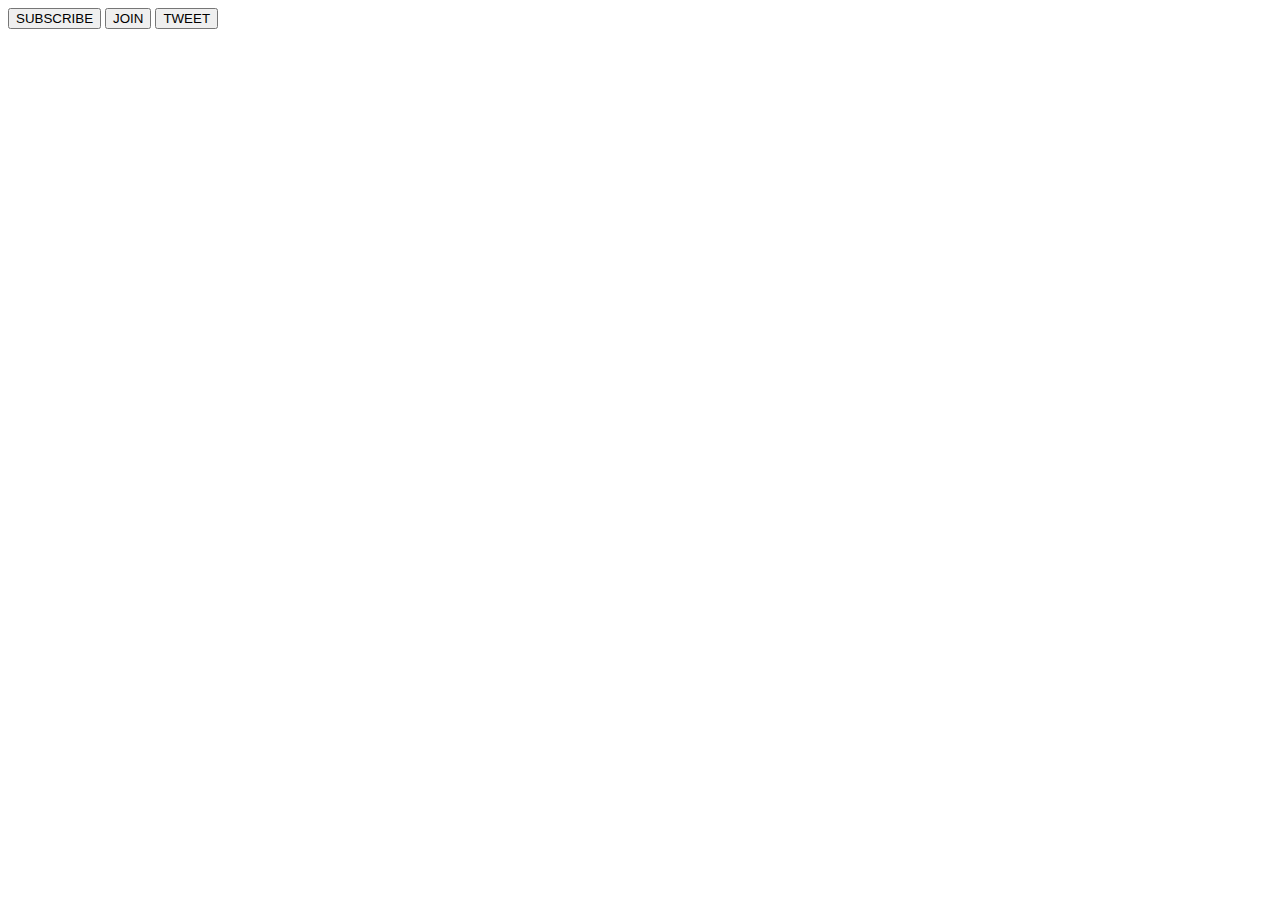
==== index.html @ ca5a797d "most recent commit" ====
<!DOCTYPE html>
<html lang="en">
<head>
    <meta charset="UTF-8">
    <meta name="viewport" content="width=device-width, initial-scale=1.0">
    <title>Youtube Project</title>
    <link rel="stylesheet" href="">
</head>
<body>
    
    <button class="subscribe-button">
        SUBSCRIBE
    </button>

    <button class="join-button">
        JOIN
    </button>

    <button class="tweet-button">
        TWEET
    </button>

</body>
</html>
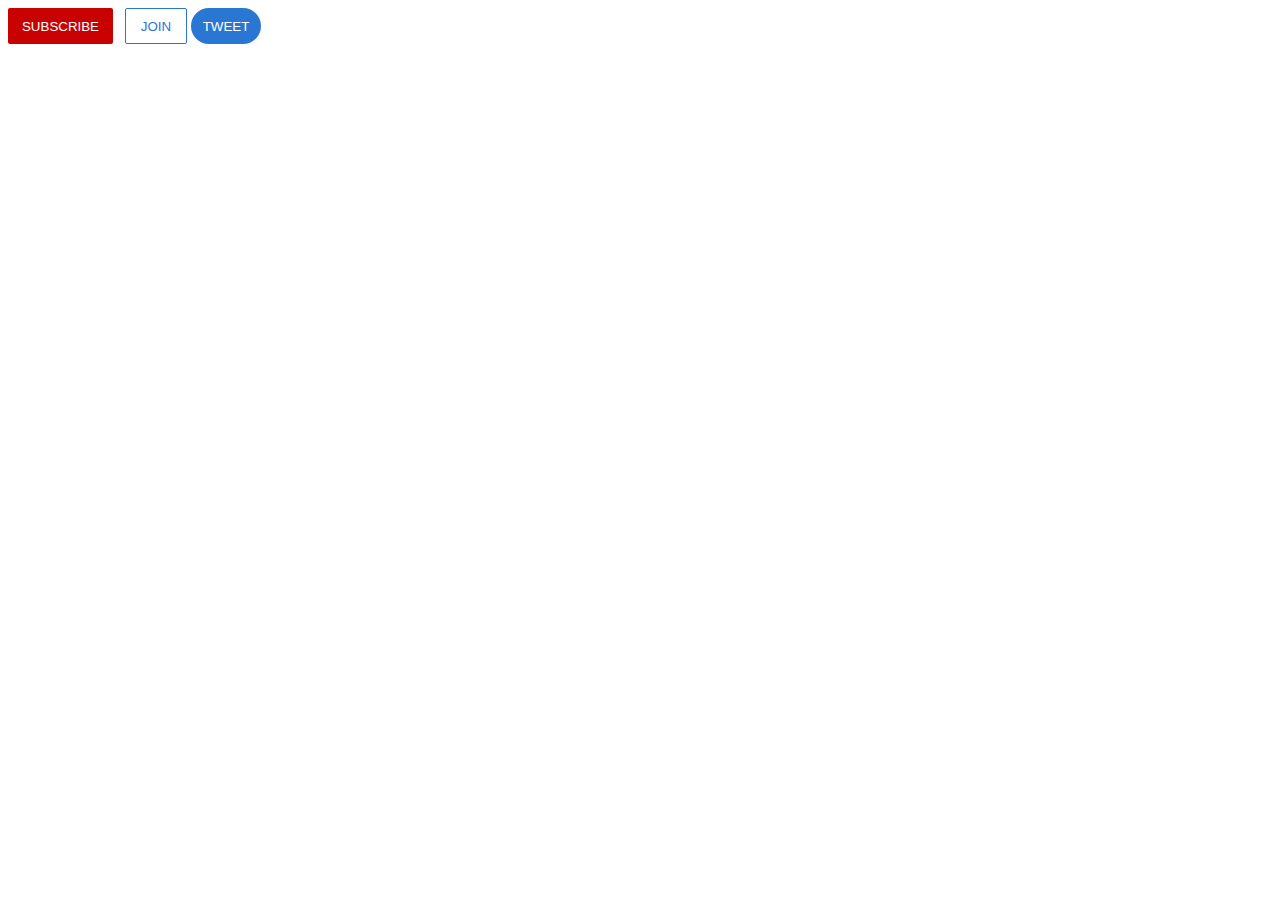
==== commit a04df924: "Updated Css" ====
--- a/index.html
+++ b/index.html
@@ -1,24 +1,16 @@
 <!DOCTYPE html>
 <html lang="en">
-<head>
-    <meta charset="UTF-8">
-    <meta name="viewport" content="width=device-width, initial-scale=1.0">
+  <head>
+    <meta charset="UTF-8" />
+    <meta name="viewport" content="width=device-width, initial-scale=1.0" />
     <title>Youtube Project</title>
-    <link rel="stylesheet" href="">
-</head>
-<body>
-    
-    <button class="subscribe-button">
-        SUBSCRIBE
-    </button>
+    <link rel="stylesheet" href="css/styles.css" />
+  </head>
+  <body>
+    <button class="subscribe-button">SUBSCRIBE</button>
 
-    <button class="join-button">
-        JOIN
-    </button>
+    <button class="join-button">JOIN</button>
 
-    <button class="tweet-button">
-        TWEET
-    </button>
-
-</body>
-</html>+    <button class="tweet-button">TWEET</button>
+  </body>
+</html>
--- a/css/styles.css
+++ b/css/styles.css
@@ -0,0 +1,31 @@
+.subscribe-button {
+  background-color: rgb(200, 0, 0);
+  color: #ffff;
+  border: none;
+  height: 36px;
+  width: 105px;
+  border-radius: 2px;
+  cursor: pointer;
+  margin-right: 8px;
+}
+
+.join-button {
+  background-color: #fff;
+  border-color: rgb(41, 118, 211);
+  border-style: solid;
+  border-width: 1px;
+  color: rgb(41, 118, 211);
+  height: 36px;
+  width: 62px;
+  border-radius: 2px;
+  cursor: pointer;
+}
+
+.tweet-button {
+    background-color: rgb(41, 118, 211);
+    color: white;
+    border: none;
+    height: 36px;
+    width: 70px;
+    border-radius: 50px;
+  }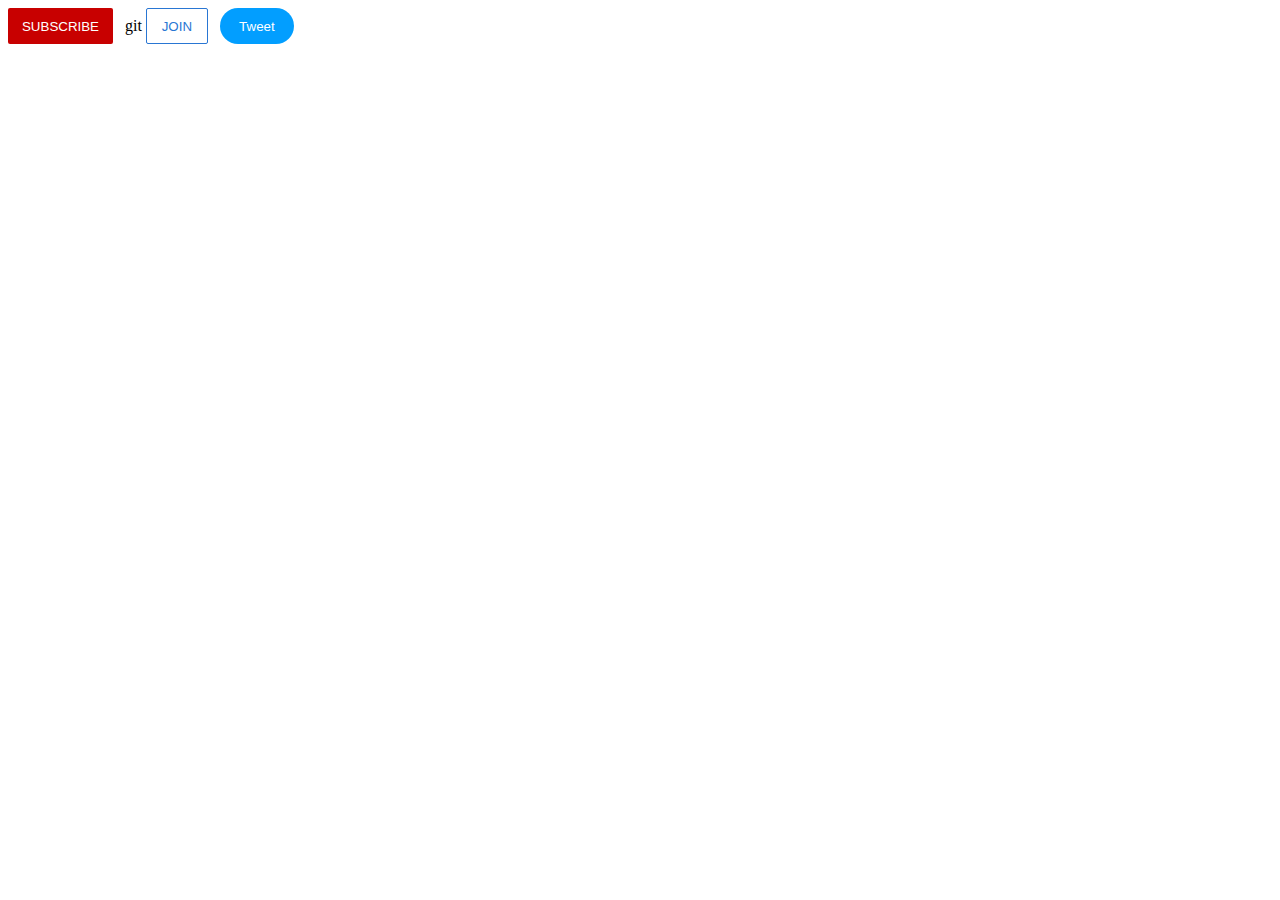
==== commit 01c0e508: "more complicating issues fixed" ====
--- a/index.html
+++ b/index.html
@@ -8,9 +8,9 @@
   </head>
   <body>
     <button class="subscribe-button">SUBSCRIBE</button>
-
+git 
     <button class="join-button">JOIN</button>
 
-    <button class="tweet-button">TWEET</button>
+    <button class="tweet-button">Tweet</button>
   </body>
 </html>
--- a/css/styles.css
+++ b/css/styles.css
@@ -19,13 +19,15 @@
   width: 62px;
   border-radius: 2px;
   cursor: pointer;
+  margin-right: 8px;
 }
 
 .tweet-button {
-    background-color: rgb(41, 118, 211);
+    background-color: rgb(2, 158, 255);
     color: white;
     border: none;
     height: 36px;
-    width: 70px;
-    border-radius: 50px;
+    width: 74px;
+    border-radius: 18px;
+    cursor: pointer;
   }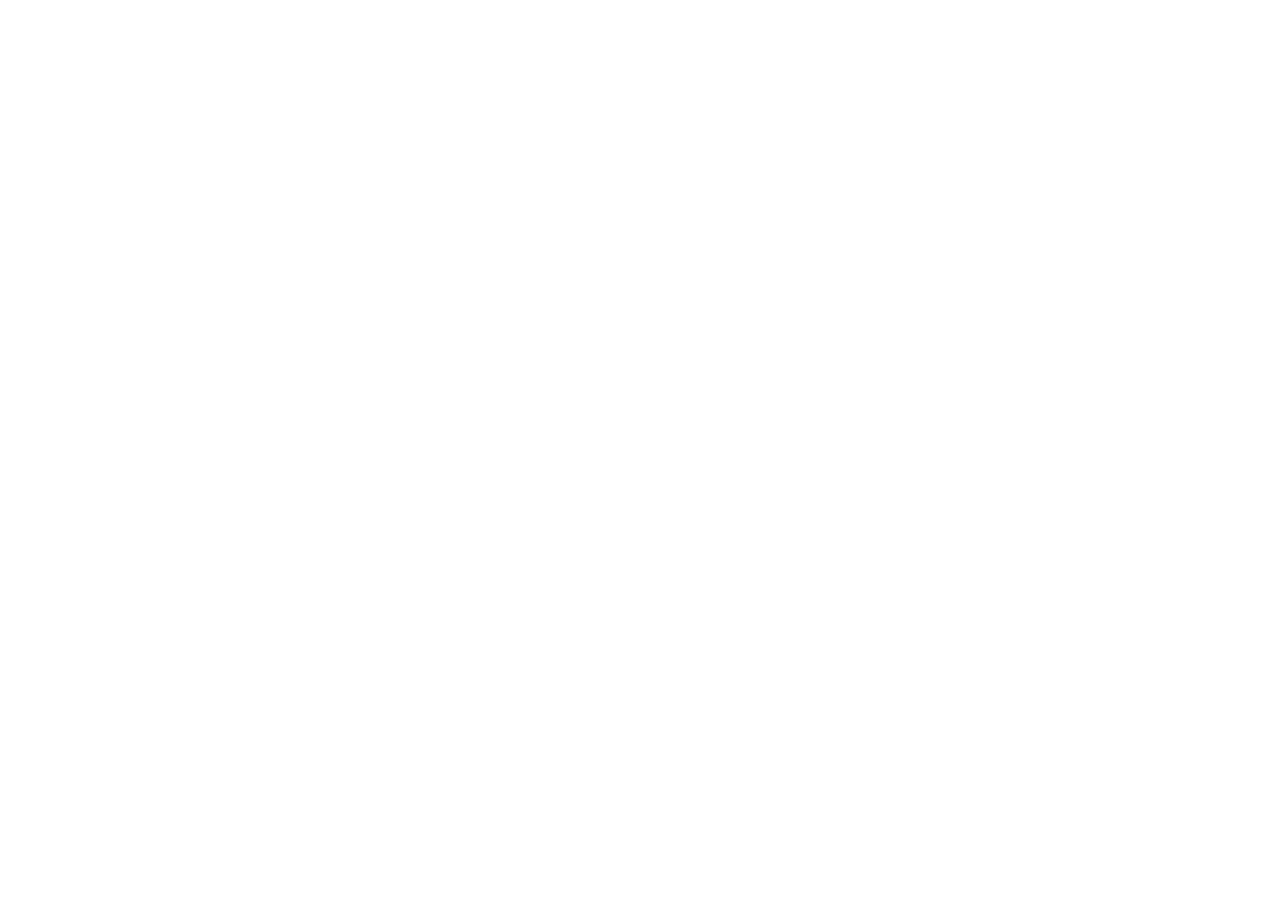
==== commit edd5f643: "Merge branch 'main' of https://github.com/castrookoi/you_tube-page" ====
--- a/index.html
+++ b/index.html
@@ -4,13 +4,8 @@
     <meta charset="UTF-8" />
     <meta name="viewport" content="width=device-width, initial-scale=1.0" />
     <title>Youtube Project</title>
-    <link rel="stylesheet" href="css/styles.css" />
-  </head>
-  <body>
-    <button class="subscribe-button">SUBSCRIBE</button>
-git 
-    <button class="join-button">JOIN</button>
-
-    <button class="tweet-button">Tweet</button>
-  </body>
+</head>
+<body>
+    
+</body>
 </html>
